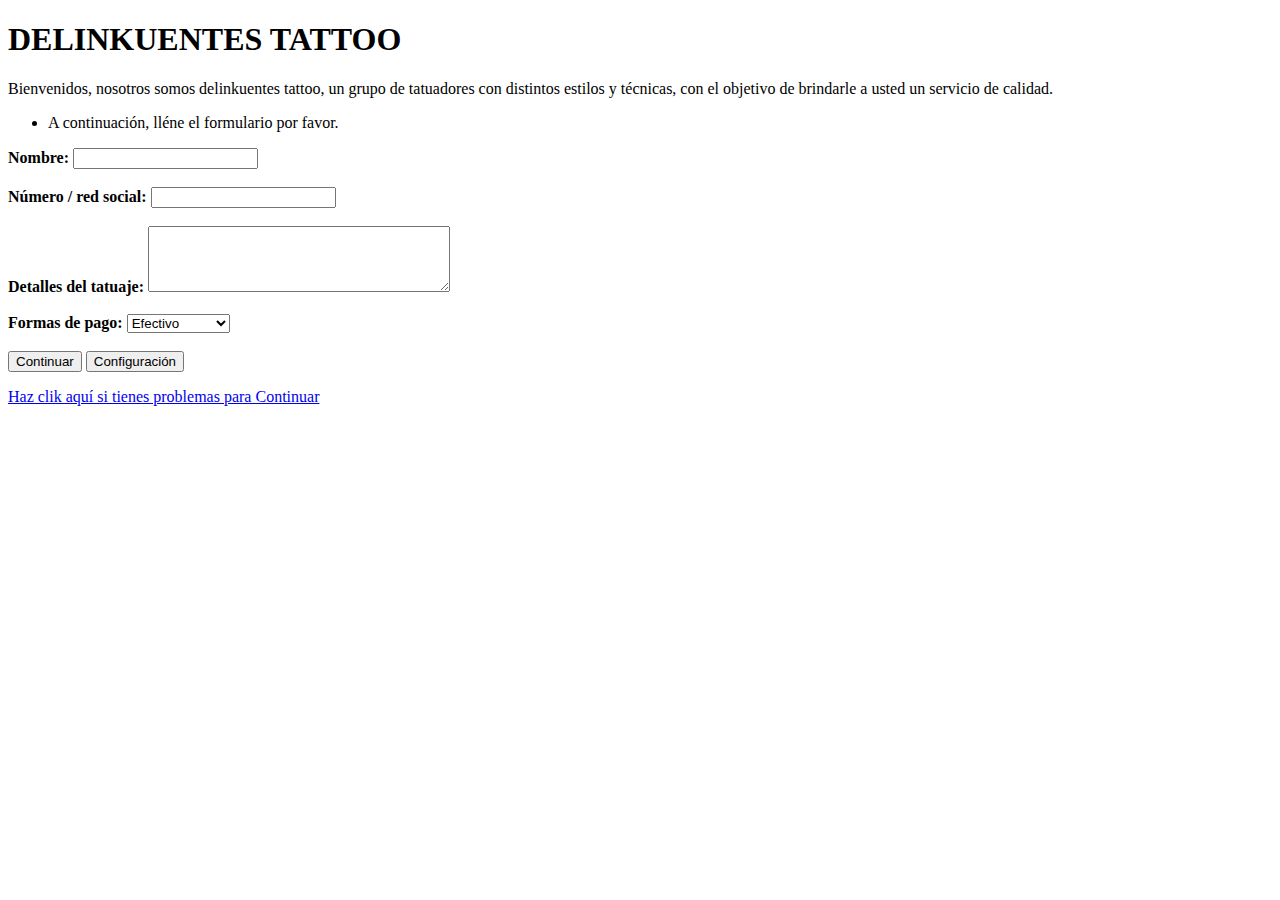
==== index.html @ 426ceff6 "versión 1" ====
<!DOCTYPE html> <!--Declara el tipo de documento y la versión html-->

<html lang="en"> <!--Declara el documento en ESpañol-->

<head>

    <link rel="stylesheet" type="text/css" href="/home/puntobat/Desktop/raton/labs/lab3/style.css">
    <meta charset="UTF-8"> <!--Declara el tipo de codificación del documento-->
    
    <title>web DELINKUENTES</title>
</head>

<body>
    <h1>DELINKUENTES TATTOO</h1>

    <p>Bienvenidos, nosotros somos delinkuentes tattoo, un grupo de tatuadores con distintos
        estilos y técnicas, con el objetivo de brindarle a usted un servicio de calidad.</p>

    <ul> <!--Lista desordenada // "ol" para ordenar-->
        <li>A continuación, lléne el formulario por favor.</li>
    </ul>
    
    <!--Formulario -->
<form action="/enviar" method="post">
    <b><label for="nombre">Nombre:</label>
    <input type="text" id="nombre" name="nombre" required><br><br>
    
    <label for="correo">Número / red social:</label>
    <input type="email" id="correo" name="correo" required><br><br>
    
    <label for="deTa">Detalles del tatuaje: </label>
    <textarea id="deTa" name="deTa" rows="4" cols="35"></textarea><br><br>
    
    <label for="opciones">Formas de pago:</label>
    <select id="opciones" name="opciones">
        <option value="opcion1">Efectivo</option>
        <option value="opcion2">Tarjeta</option>
        <option value="opcion3">Transferencia</option>
    </select><br><br>
    
    <input type="submit" value="Continuar"> </b>
    <button type="submit" value="Configuración">Configuración</button>
    <a href="link.com">
        <p>Haz clik aquí si tienes problemas para Continuar</p>
    </a>
</form>

<!--
    <video width="320" height="240" controls>
        <source src="video.mp4" type="video/mp4">
        Tu navegador no soporta el elemento de video.
    </video>
-->
    
<!-- 
    Imagen: <img src="imagen.jpg" alt="Desc. de la img"> 
-->

<!--
    <audio controls>
        <source src="audio.mp3" type="audio/mpeg">
        Tu navegador no soporta el elemento de audio.
    </audio>
-->

<!--
    <iframe src="https://www.ejemplo.com" width="600" height="200">
        Tu navegador no soporta el elemento de iframe.
    </iframe>
-->



</body>

</html>
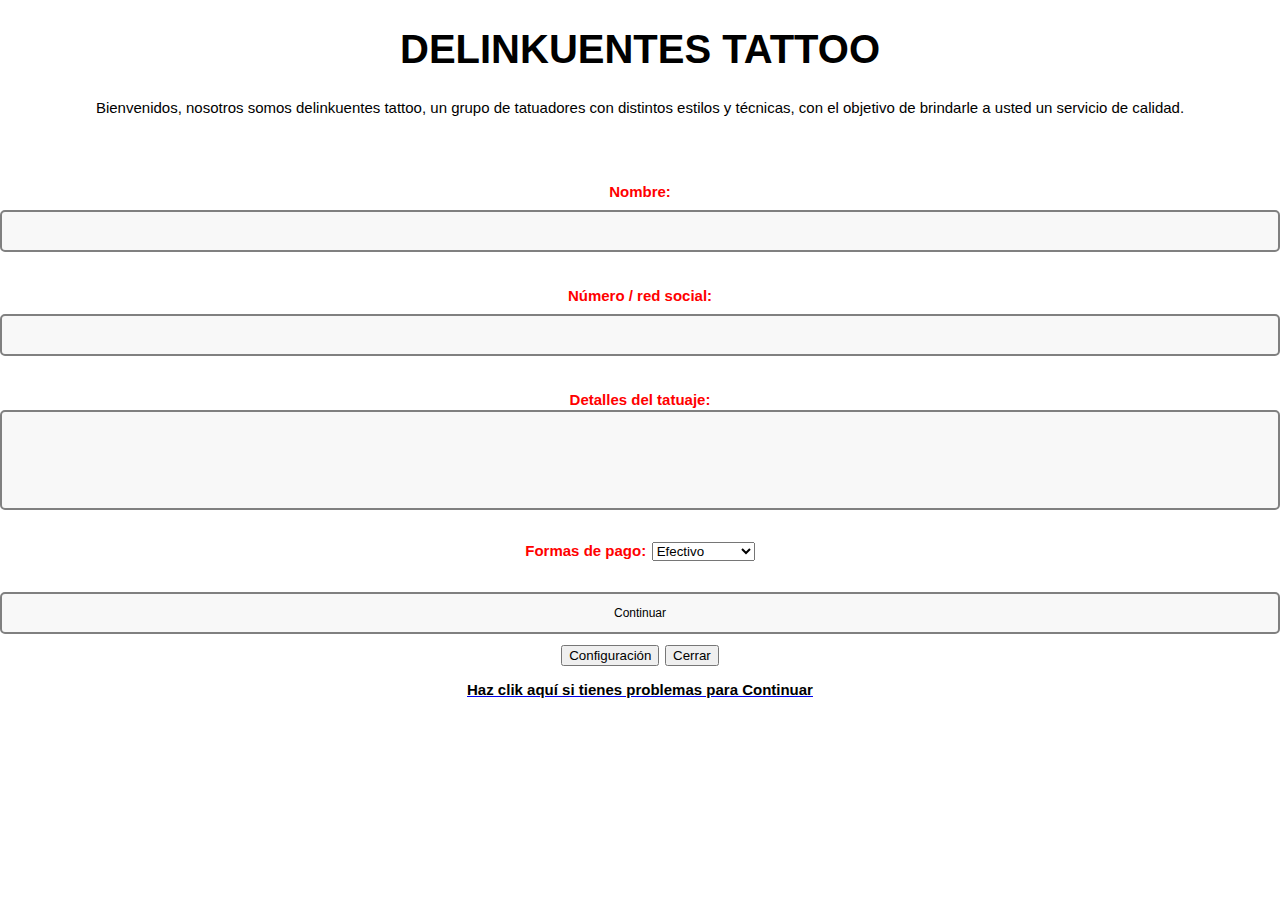
==== commit e7e0ffd0: "versión 1.1 mantenimiento de paginas..." ====
--- a/index.html
+++ b/index.html
@@ -1,13 +1,13 @@
-<!DOCTYPE html> <!--Declara el tipo de documento y la versión html-->
+<!DOCTYPE html> <!-- Declara el tipo de documento y la versión html -->
 
-<html lang="en"> <!--Declara el documento en ESpañol-->
+<html lang="en"> <!-- Declara el documento en Español -->
 
 <head>
-
-    <link rel="stylesheet" type="text/css" href="/home/puntobat/Desktop/raton/labs/lab3/style.css">
-    <meta charset="UTF-8"> <!--Declara el tipo de codificación del documento-->
-    
+    <meta charset="UTF-8">
     <title>web DELINKUENTES</title>
+    <!-- Vincula el archivo CSS externo -->
+    <link rel="stylesheet" type="text/css" href="style.css">
+     <!-- Declara el tipo de codificación del documento -->
 </head>
 
 <body>
@@ -16,61 +16,63 @@
     <p>Bienvenidos, nosotros somos delinkuentes tattoo, un grupo de tatuadores con distintos
         estilos y técnicas, con el objetivo de brindarle a usted un servicio de calidad.</p>
 
-    <ul> <!--Lista desordenada // "ol" para ordenar-->
+    <ul> <!-- Lista desordenada // "ol" para ordenar -->
         <li>A continuación, lléne el formulario por favor.</li>
     </ul>
     
-    <!--Formulario -->
-<form action="/enviar" method="post">
-    <b><label for="nombre">Nombre:</label>
-    <input type="text" id="nombre" name="nombre" required><br><br>
+    <!-- Formulario -->
+    <form action="/enviar" method="post">
+        <b><label for="nombre">Nombre:</label>
+        <input type="text" id="nombre" name="nombre" required><br><br>
+        
+        <label for="correo">Número / red social:</label>
+        <input type="text" id="correo" name="correo" required><br><br>
+        
+        <label for="deTa">Detalles del tatuaje: </label>
+        <textarea id="deTa" name="deTa" rows="4" cols="35"></textarea><br><br>
+        
+        <label for="opciones">Formas de pago:</label>
+        <select id="opciones" name="opciones">
+            <option value="opcion1">Efectivo</option>
+            <option value="opcion2">Tarjeta</option>
+            <option value="opcion3">Transferencia</option>
+        </select><br><br>
+        
+        
+    </form>
     
-    <label for="correo">Número / red social:</label>
-    <input type="email" id="correo" name="correo" required><br><br>
-    
-    <label for="deTa">Detalles del tatuaje: </label>
-    <textarea id="deTa" name="deTa" rows="4" cols="35"></textarea><br><br>
-    
-    <label for="opciones">Formas de pago:</label>
-    <select id="opciones" name="opciones">
-        <option value="opcion1">Efectivo</option>
-        <option value="opcion2">Tarjeta</option>
-        <option value="opcion3">Transferencia</option>
-    </select><br><br>
-    
-    <input type="submit" value="Continuar"> </b>
+    <input type="submit" value="Continuar">
     <button type="submit" value="Configuración">Configuración</button>
+    <button type="submit" value="Cerrar">Cerrar</button>
     <a href="link.com">
         <p>Haz clik aquí si tienes problemas para Continuar</p>
     </a>
-</form>
-
-<!--
-    <video width="320" height="240" controls>
-        <source src="video.mp4" type="video/mp4">
-        Tu navegador no soporta el elemento de video.
-    </video>
--->
-    
-<!-- 
-    Imagen: <img src="imagen.jpg" alt="Desc. de la img"> 
--->
-
-<!--
-    <audio controls>
-        <source src="audio.mp3" type="audio/mpeg">
-        Tu navegador no soporta el elemento de audio.
-    </audio>
--->
-
-<!--
-    <iframe src="https://www.ejemplo.com" width="600" height="200">
-        Tu navegador no soporta el elemento de iframe.
-    </iframe>
--->
 
 
+    <!--
+        <video width="320" height="240" controls>
+            <source src="video.mp4" type="video/mp4">
+            Tu navegador no soporta el elemento de video.
+        </video>
+    -->
+        
+    <!-- 
+        Imagen: <img src="imagen.jpg" alt="Desc. de la img"> 
+    -->
+
+    <!--
+        <audio controls>
+            <source src="audio.mp3" type="audio/mpeg">
+            Tu navegador no soporta el elemento de audio.
+        </audio>
+    -->
+
+    <!--
+        <iframe src="https://www.ejemplo.com" width="600" height="200">
+            Tu navegador no soporta el elemento de iframe.
+        </iframe>
+    -->
 
 </body>
 
-</html>+</html>
--- a/style.css
+++ b/style.css
@@ -0,0 +1,65 @@
+body {
+    background-image: url('/home/puntobat/Desktop/raton/labs/lab3/batsad.jpg');
+    background-size: cover;
+    background-repeat: no-repeat;
+    background-position: center;
+    background-attachment: fixed;
+    font-family: 'Roboto', sans-serif;
+    font-size: 20px;
+    color: #ffffff;
+    text-align: center;
+    margin: 0;
+    padding: 0;
+    /* background-color: #000000; */
+}
+ul {
+    list-style-type: none;
+    margin: 50;
+    padding: 50;
+    overflow: hidden;
+    font-family: Verdana, Geneva, Tahoma, sans-serif;
+    font-style: verdana;
+}
+h1 {
+    color: black;
+    font-family: Verdana, Geneva, Tahoma, sans-serif;
+    font-style: Verdana;
+}
+textarea { 
+    width: 100%;
+    height: 100px;
+    padding: 12px 15px;
+    box-sizing: border-box;
+    border: 2px solid grey;
+    border-radius: 5px;
+    background-color: #f8f8f8;
+    font-size: 12px;
+    resize: none;
+    font-family: Verdana, Geneva, Tahoma, sans-serif;
+    font-style: Verdana;
+}
+p {
+    color: black;
+    font-family: 'Segoe UI', Tahoma, Geneva, Verdana, sans-serif;
+    font-size: 15px;
+    font-style: Verdana
+}
+label {
+    color: red;
+    font-family: 'Segoe UI', Tahoma, Geneva, Verdana, sans-serif;
+    font-size: 15px;
+    font-style: Verdana
+}
+input {
+    width: 100%;
+    padding: 12px 15px;
+    margin: 8px 0;
+    box-sizing: border-box;
+    border: 2px solid grey;
+    border-radius: 5px;
+    background-color: #f8f8f8;
+    font-size: 12px;
+    resize: none;
+    font-family: Verdana, Geneva, Tahoma, sans-serif;
+    font-style: Verdana;
+}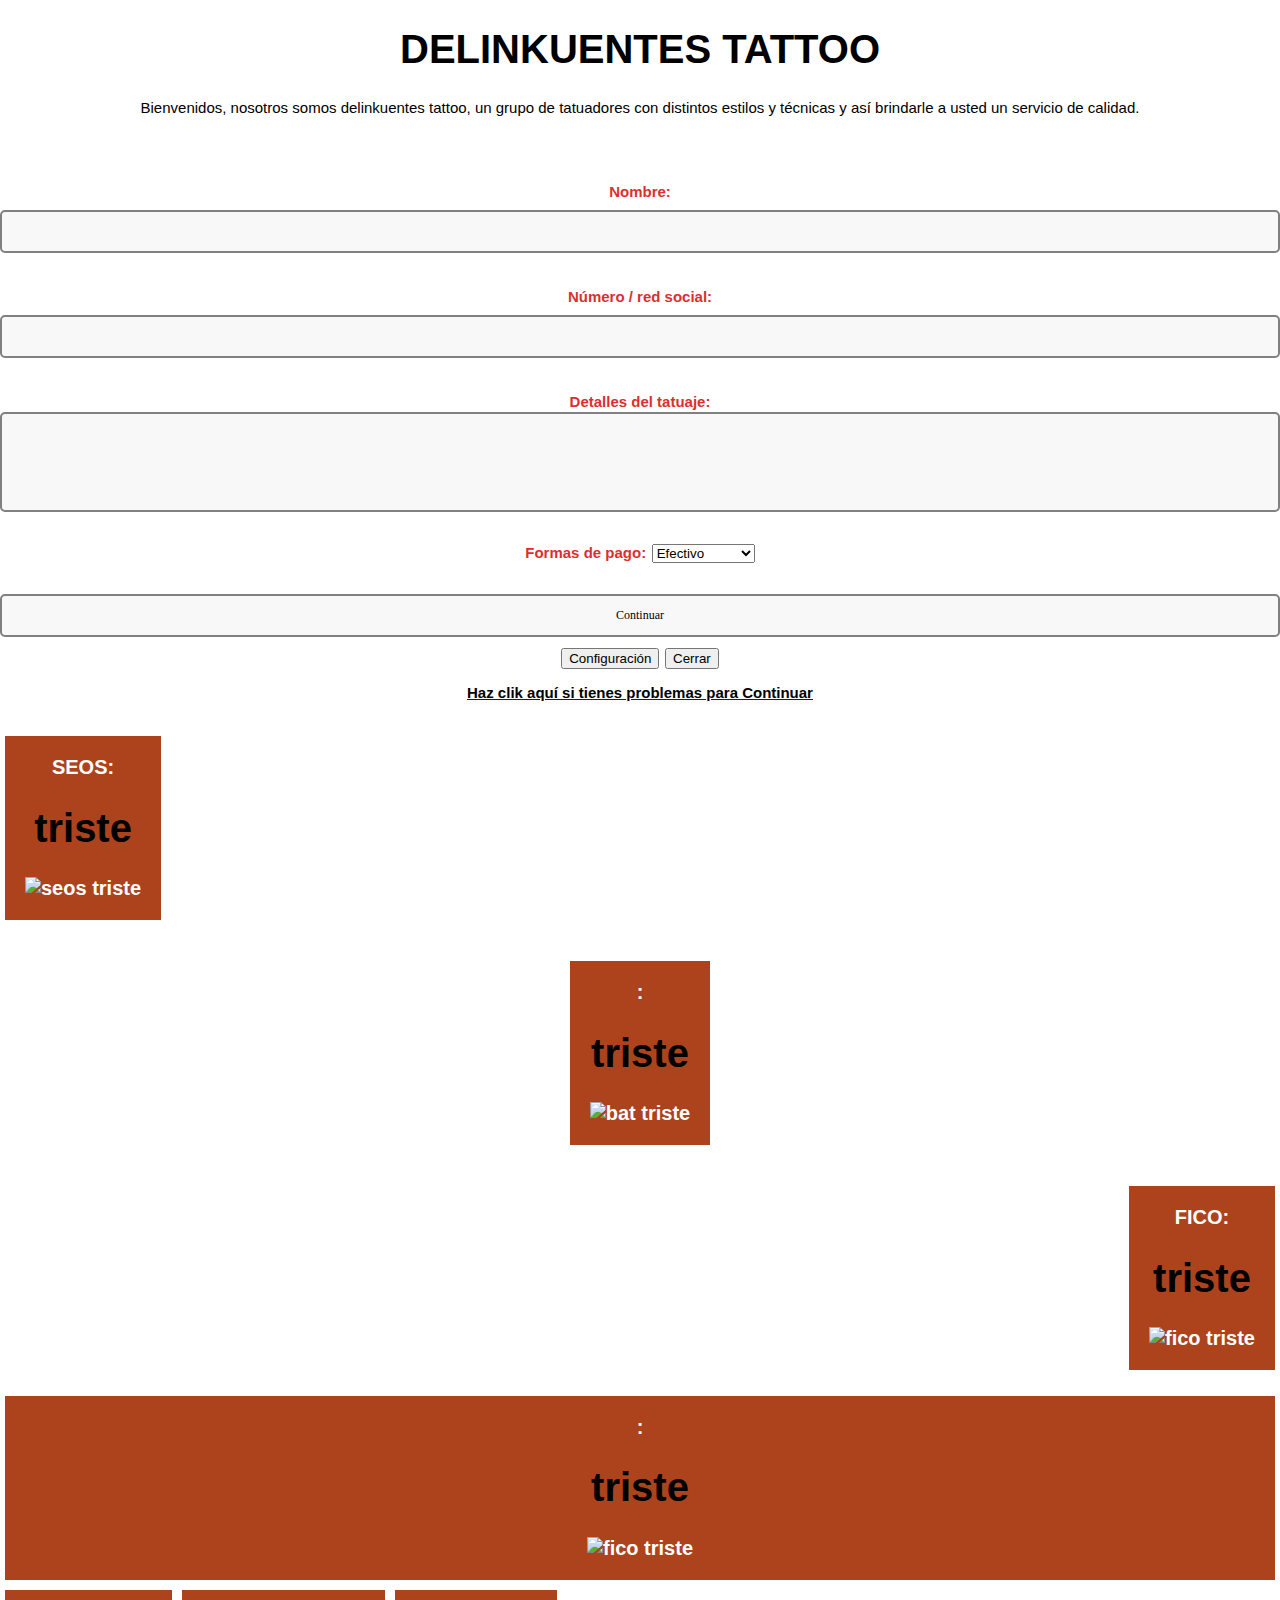
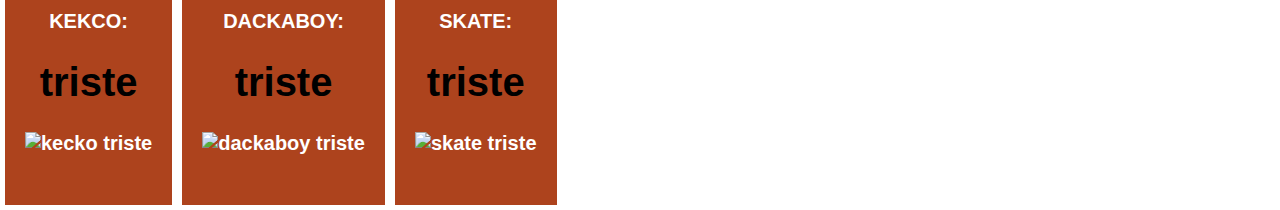
==== commit c88d1ae7: "versión 1.2 mantenimiento de paginas..." ====
--- a/index.html
+++ b/index.html
@@ -14,8 +14,7 @@
     <h1>DELINKUENTES TATTOO</h1>
 
     <p>Bienvenidos, nosotros somos delinkuentes tattoo, un grupo de tatuadores con distintos
-        estilos y técnicas, con el objetivo de brindarle a usted un servicio de calidad.</p>
-
+        estilos y técnicas y así brindarle a usted un servicio de calidad.</p>
     <ul> <!-- Lista desordenada // "ol" para ordenar -->
         <li>A continuación, lléne el formulario por favor.</li>
     </ul>
@@ -44,7 +43,7 @@
     <input type="submit" value="Continuar">
     <button type="submit" value="Configuración">Configuración</button>
     <button type="submit" value="Cerrar">Cerrar</button>
-    <a href="link.com">
+    <a href="https://youtu.be/dQw4w9WgXcQ?si=z9ESv8uSaE7sShwb">
         <p>Haz clik aquí si tienes problemas para Continuar</p>
     </a>
 
@@ -73,6 +72,85 @@
         </iframe>
     -->
 
+    <div class="SEOS">
+        <div class="item">SEOS:
+            <h1>triste</h1> 
+            <img src="seosad.jpg" 
+            alt="seos triste"
+            width="200px"
+            height="200px"
+            padding="15px"
+            margin="15px">
+        </div>
+    </div>
+
+    <div class="BAT">
+        <div class="item">:
+            <h1>triste</h1>
+            <img src="batisad.jpg"
+            alt="bat triste"
+            width="200px"
+            height="200px"
+            padding="15px"
+            margin="15px">
+        </div>
+    </div>
+
+    <div class="FICO">
+        <div class="item">FICO:
+            <h1>triste</h1>
+            <img src="ficosad.jpg"
+            alt="fico triste"
+            width="200px"
+            height="200px"
+            padding="15px"
+            margin="15px">
+        </div>
+    </div>  
+
+    <div>
+        <div class="item">:
+            <h1>triste</h1>
+            <img src="ficosad.jpg"
+            alt="fico triste"
+            width="200px"
+            height="200px"
+            padding="15px"
+            margin="15px">
+    </div>
+    <div class="KEKCO">
+        <div class="item">KEKCO:
+            <h1>triste</h1>
+            <img src="kekcosad.jpg"
+            alt="kecko triste"
+            width="200px"
+            height="200px"
+            padding="15px"
+            margin="15px">
+        </div>
+
+        <div class="DACKABOY">
+            <div class="item">DACKABOY:
+                <h1>triste</h1>
+                <img src="dackaboy.jpg"
+                alt="dackaboy triste"
+                width="200px"
+                height="200px"
+                padding="15px"
+                margin="15px">
+            </div>
+        </div>
+
+        <div class="SKATE">
+            <div class="item">SKATE:
+                <h1>triste</h1>
+                <img src="skatesad.jpg"
+                alt="skate triste"
+                width="200px"
+                height="200px"
+                padding="15px"
+                margin="15px">
+        </div>
 </body>
 
 </html>
--- a/style.css
+++ b/style.css
@@ -42,10 +42,11 @@
     color: black;
     font-family: 'Segoe UI', Tahoma, Geneva, Verdana, sans-serif;
     font-size: 15px;
-    font-style: Verdana
+    font-style: Verdana;
+    font-variant-position: var(center);
 }
 label {
-    color: red;
+    color: rgb(219, 47, 47);
     font-family: 'Segoe UI', Tahoma, Geneva, Verdana, sans-serif;
     font-size: 15px;
     font-style: Verdana
@@ -60,6 +61,52 @@
     background-color: #f8f8f8;
     font-size: 12px;
     resize: none;
-    font-family: Verdana, Geneva, Tahoma, sans-serif;
+    font-family: Verdana;
     font-style: Verdana;
-}+}
+.item {
+    background-color: rgb(173, 67, 29);
+    padding: 20px;
+    margin: 5px;
+    justify-content: center;
+    box-sizing: border-box;
+    border: 2px solier-box;;
+}
+.SEOS {
+    display: flex;
+    flex-direction: row;
+    justify-content: left;
+    align-items: center;
+    height: 25vh;
+}
+.BAT {
+    display: flex;
+    justify-content: center;
+    align-items: center;
+    height: 25vh;
+}
+.FICO {
+    display: flex;
+    justify-content: right;
+    align-items: center;
+    height: 25vh;
+}
+.KEKCO {
+    display: flex;
+    flex-direction: row;
+    justify-content: left;
+    align-items: right;
+    height: 25vh;
+}
+.DACKABOY {
+    display: flex;
+    justify-content: center;
+    align-items: left;
+    height: 25vh;
+}
+.SKATE {
+    display: flex;
+    justify-content: center;
+    align-items: right;
+    height: 25vh;
+}
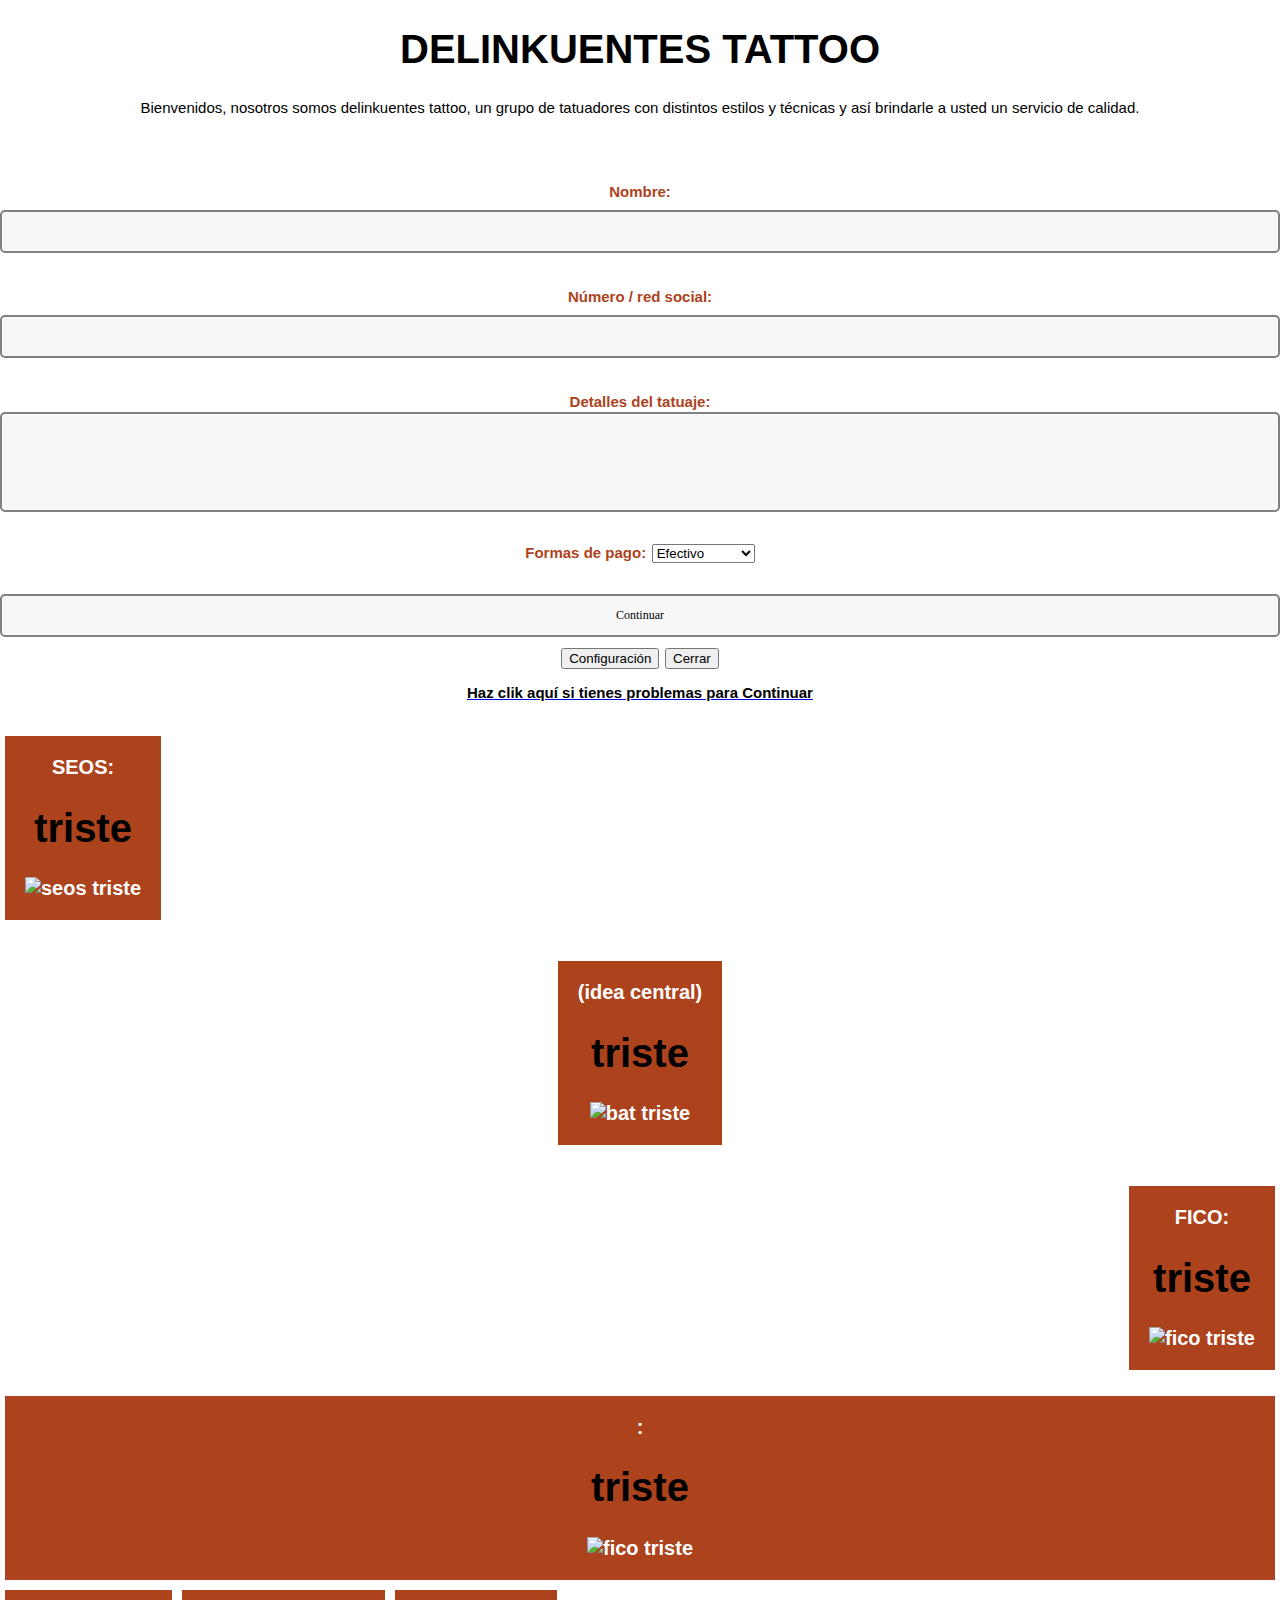
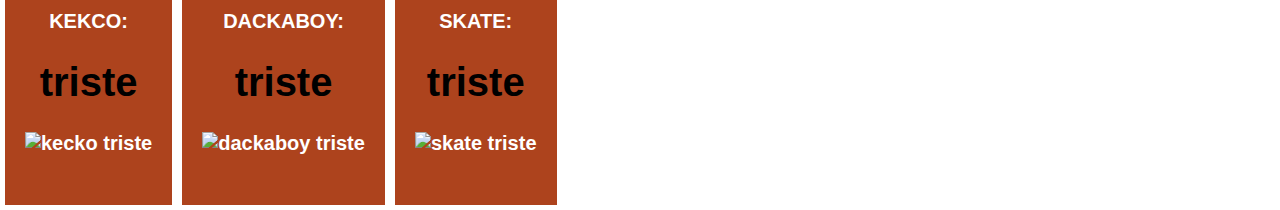
==== commit 890d8ce0: "versión 1.3 mantenimiento de paginas..." ====
--- a/index.html
+++ b/index.html
@@ -85,7 +85,7 @@
     </div>
 
     <div class="BAT">
-        <div class="item">:
+        <div class="item">(idea central)
             <h1>triste</h1>
             <img src="batisad.jpg"
             alt="bat triste"
--- a/style.css
+++ b/style.css
@@ -46,7 +46,7 @@
     font-variant-position: var(center);
 }
 label {
-    color: rgb(219, 47, 47);
+    color: rgb(173, 67, 29);
     font-family: 'Segoe UI', Tahoma, Geneva, Verdana, sans-serif;
     font-size: 15px;
     font-style: Verdana
